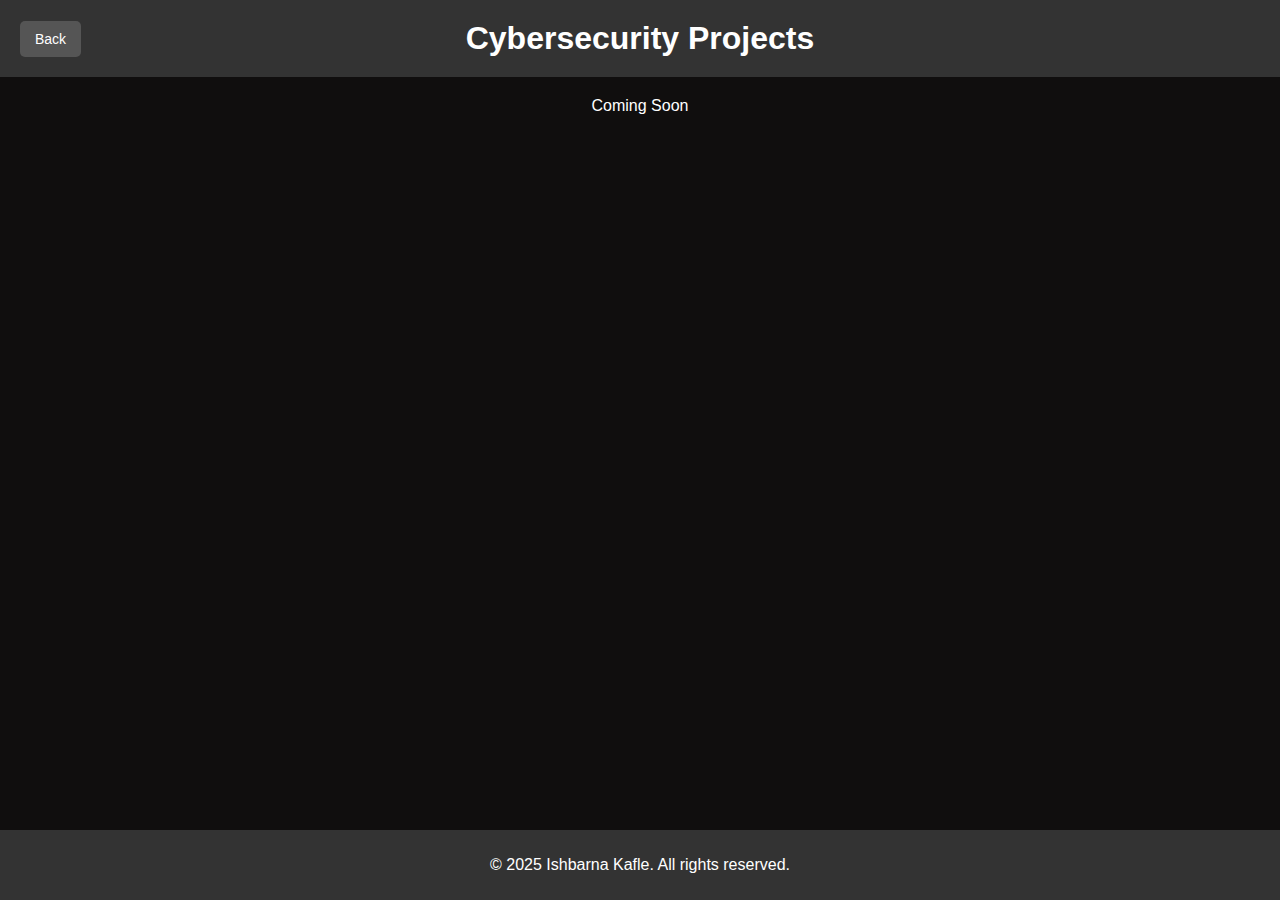
==== cybersecurity.html @ 4e5f12f9 "update" ====
<!DOCTYPE html>
<html lang="en">
<head>
    <meta charset="UTF-8">
    <meta name="viewport" content="width=device-width, initial-scale=1.0">
    <title>Cybersecurity Projects</title>
    <link rel="stylesheet" href="cybersecurity.css">
</head>
<body>
    <header>
        <!-- Back Button -->
        <a href="index.html" class="back-button">Back</a>
        <h1>Cybersecurity Projects</h1>
    </header>

    <main>
        <section class="projects">
        <head>Coming Soon</head>
    </main>

    <footer>
        <p>&copy; 2025 Ishbarna Kafle. All rights reserved.</p>
    </footer>
</body>
</html>
---- cybersecurity.css ----
/* General Styles */
body {
    font-family: Arial, sans-serif;
    margin: 0;
    padding: 0;
    background-color: #100e0e;
    color: #fff;
}

header {
    background-color: #333;
    color: #fff;
    padding: 20px 0;
    text-align: center;
    position: relative;
}

header h1 {
    margin: 0;
}

.back-button {
    position: absolute;
    left: 20px;
    top: 50%;
    transform: translateY(-50%);
    background-color: #555;
    color: #fff;
    border: none;
    padding: 10px 15px;
    border-radius: 5px;
    cursor: pointer;
    text-decoration: none;
    font-size: 14px;
}

.back-button:hover {
    background-color: #2513a6;
}

main {
    padding: 20px;
}

.projects {
    display: flex;
    flex-wrap: wrap;
    gap: 20px;
    justify-content: center;
}



footer {
    background-color: #333;
    color: #fff;
    text-align: center;
    padding: 10px 0;
    position: fixed;
    width: 100%;
    bottom: 0;
}
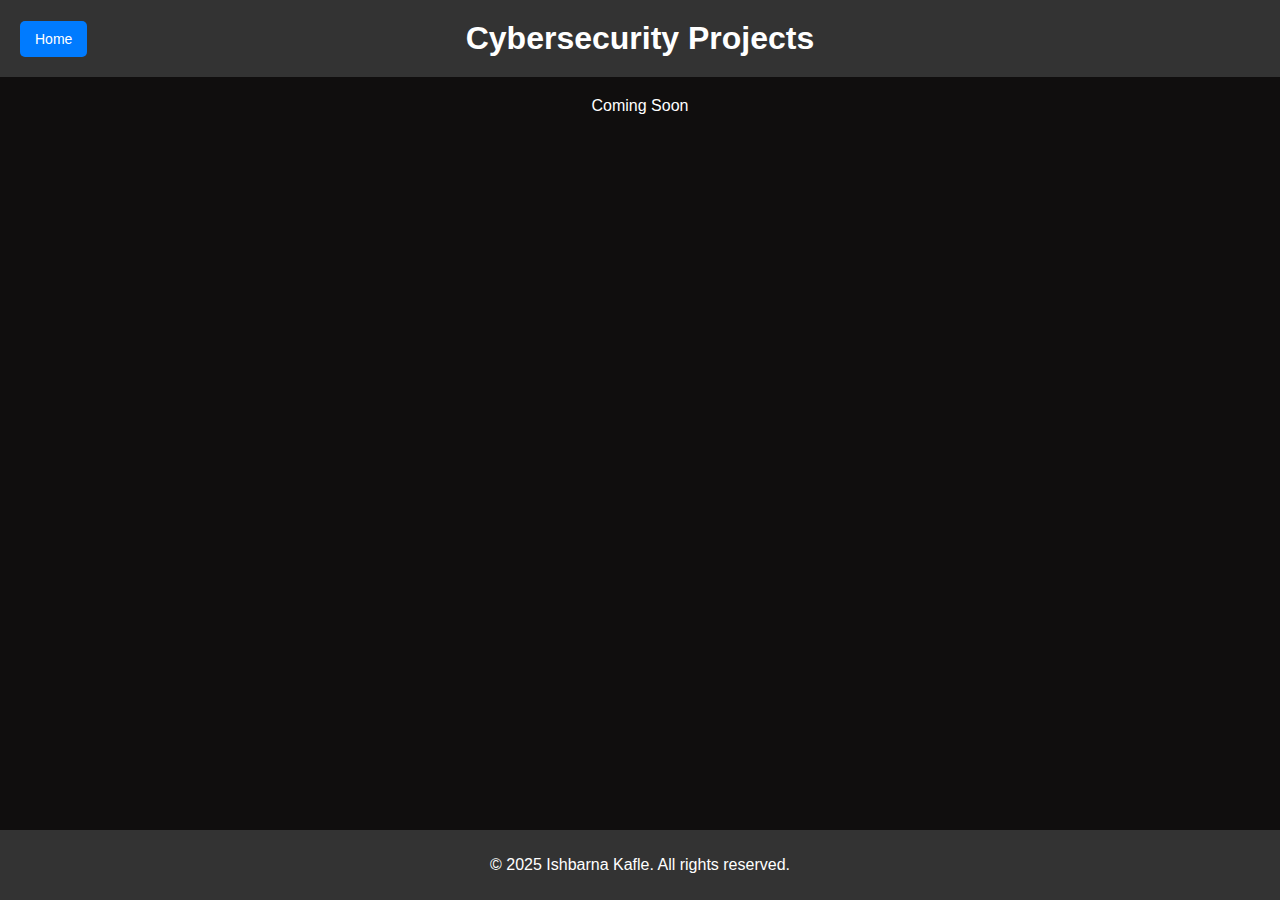
==== commit 94fe8fff: "update" ====
--- a/cybersecurity.html
+++ b/cybersecurity.html
@@ -9,7 +9,7 @@
 <body>
     <header>
         <!-- Back Button -->
-        <a href="index.html" class="back-button">Back</a>
+        <a href="index.html" class="back-button">Home</a>
         <h1>Cybersecurity Projects</h1>
     </header>
 
--- a/cybersecurity.css
+++ b/cybersecurity.css
@@ -24,7 +24,7 @@
     left: 20px;
     top: 50%;
     transform: translateY(-50%);
-    background-color: #555;
+    background-color: rgb(0, 123, 255);
     color: #fff;
     border: none;
     padding: 10px 15px;
@@ -35,7 +35,7 @@
 }
 
 .back-button:hover {
-    background-color: #2513a6;
+    background-color: #555;
 }
 
 main {
